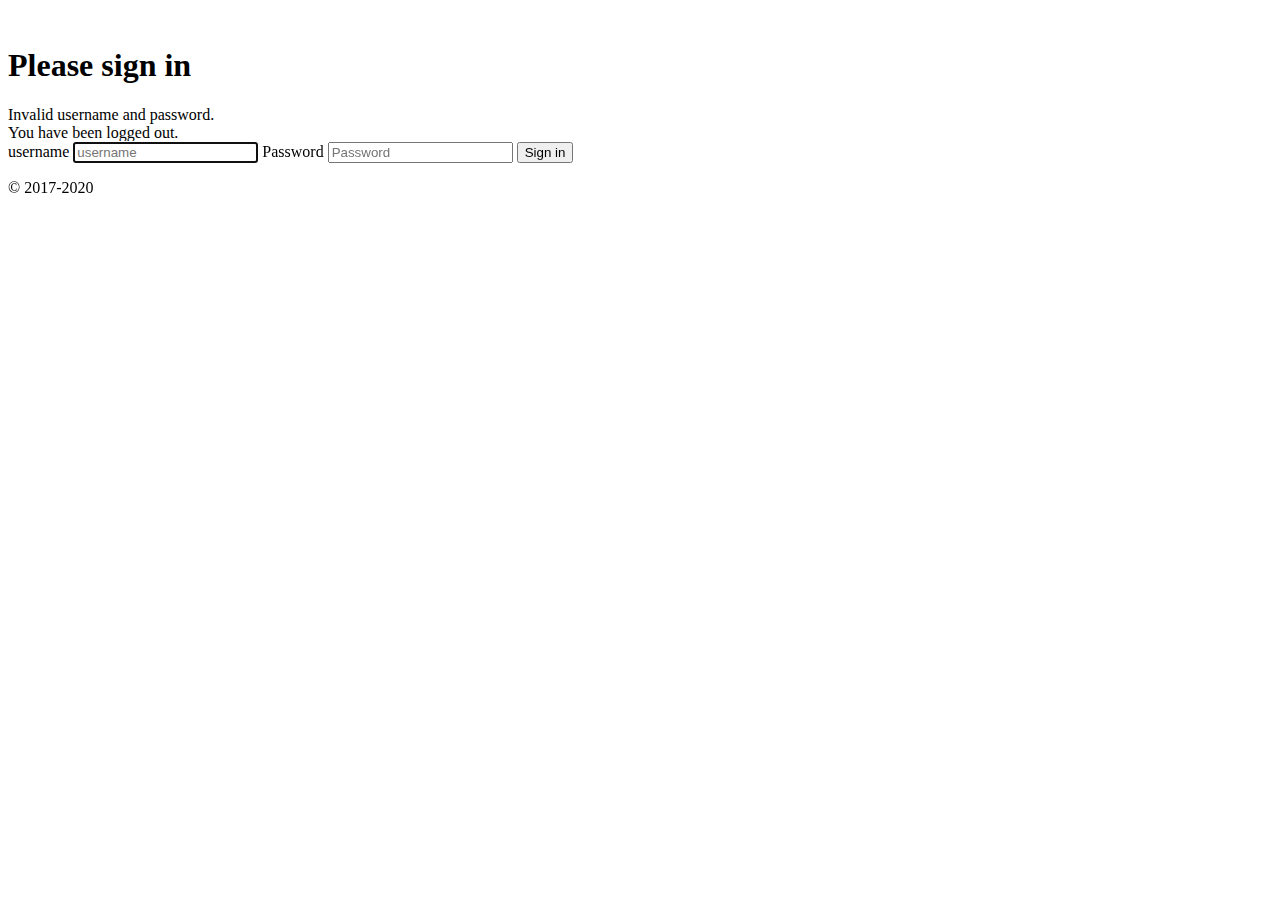
==== src/main/resources/templates/account/login.html @ c89f40e7 "#4" ====
<!doctype html>
<html xmlns:th="http://www.thymeleaf.org">

<head>
    <meta charset="utf-8">
    <meta name="viewport" content="width=device-width, initial-scale=1, shrink-to-fit=no">

    <link rel="stylesheet" href="https://cdn.jsdelivr.net/npm/bootstrap@4.5.3/dist/css/bootstrap.min.css"
          integrity="sha384-TX8t27EcRE3e/ihU7zmQxVncDAy5uIKz4rEkgIXeMed4M0jlfIDPvg6uqKI2xXr2" crossorigin="anonymous">
    <link href="signin.css" th:href="@{/css/signin.css}" rel="stylesheet">

    <title>Login</title>
</head>

<body class="text-center">

    <form class="form-signin" th:action="@{/account/login}" method="post">
<!--        <input type="hidden" th:name="${_csrf.parameterName}" th:value="${_csrf.token}" />-->
        <img class="mb-4" src="donga.gif" th:src="@{/img/donga.gif}" alt="" width="80%" height="auto">
        <h1 class="h3 mb-3 font-weight-normal">Please sign in</h1>

        <div th:if="${param.error}" class="alert alert-danger" role="alert">
            Invalid username and password.
        </div>
        <div th:if="${param.logout}" class="alert alert-primary" role="alert">
            You have been logged out.
        </div>

        <label for="username" class="sr-only">username</label>
        <input type="text" id="username" name="username" class="form-control" placeholder="username" required autofocus>
        <label for="password" class="sr-only">Password</label>
        <input type="password" id="password" name="password" class="form-control" placeholder="Password" required>
    <!--    <div class="checkbox mb-3">-->
    <!--        <label>-->
    <!--            <input type="checkbox" value="remember-me"> Remember me-->
    <!--        </label>-->
    <!--    </div>-->
        <button class="btn btn-lg btn-primary btn-block" type="submit">Sign in</button>
        <p class="mt-5 mb-3 text-muted">&copy; 2017-2020</p>
    </form>

    <script src="https://code.jquery.com/jquery-3.5.1.slim.min.js"
            integrity="sha384-DfXdz2htPH0lsSSs5nCTpuj/zy4C+OGpamoFVy38MVBnE+IbbVYUew+OrCXaRkfj"
            crossorigin="anonymous"></script>
    <script src="https://cdn.jsdelivr.net/npm/popper.js@1.16.1/dist/umd/popper.min.js"
            integrity="sha384-9/reFTGAW83EW2RDu2S0VKaIzap3H66lZH81PoYlFhbGU+6BZp6G7niu735Sk7lN"
            crossorigin="anonymous"></script>
    <script src="https://cdn.jsdelivr.net/npm/bootstrap@4.5.3/dist/js/bootstrap.min.js"
            integrity="sha384-w1Q4orYjBQndcko6MimVbzY0tgp4pWB4lZ7lr30WKz0vr/aWKhXdBNmNb5D92v7s"
            crossorigin="anonymous"></script>
</body>

</html>
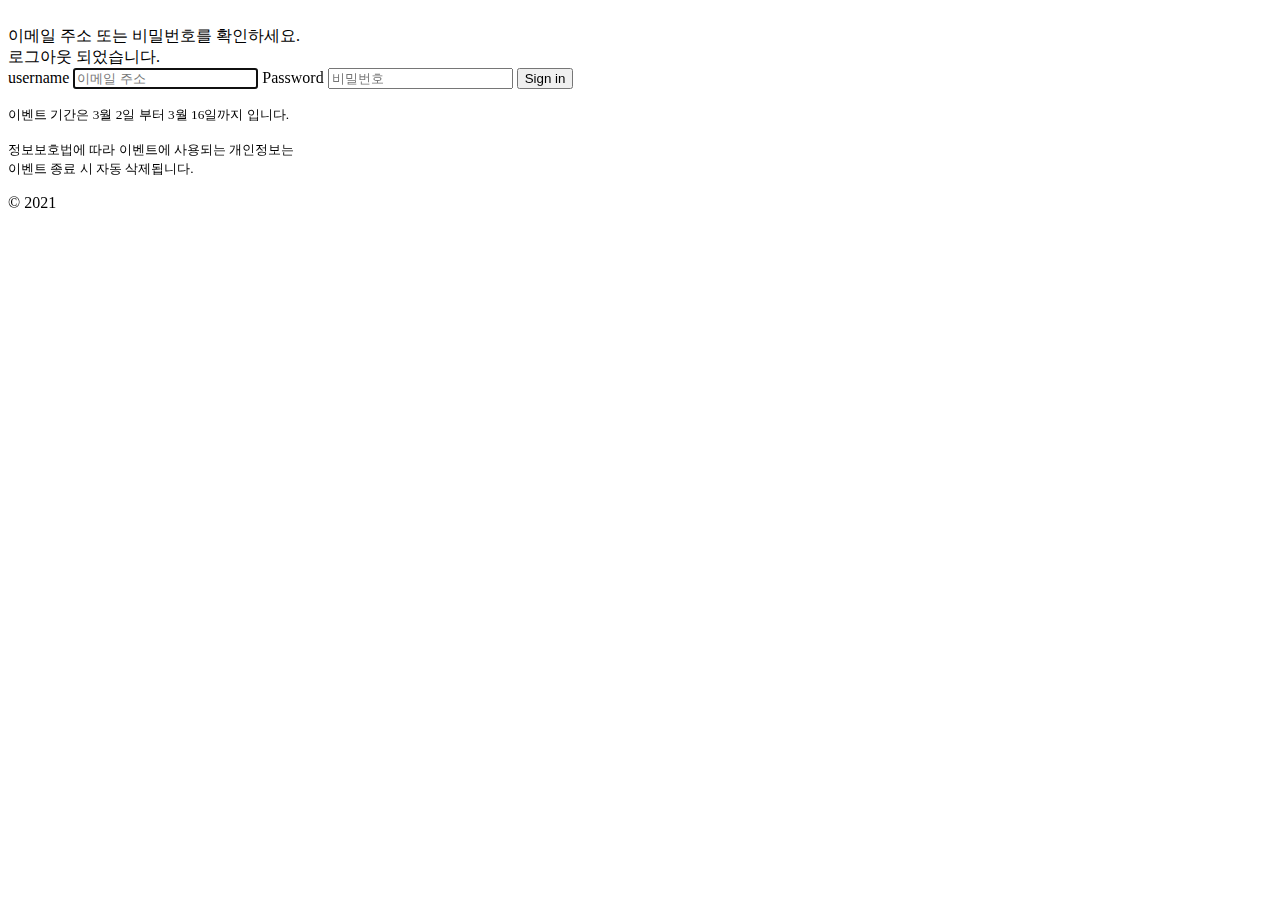
==== commit c4d5a886: "#2-24" ====
--- a/src/main/resources/templates/account/login.html
+++ b/src/main/resources/templates/account/login.html
@@ -17,26 +17,30 @@
     <form class="form-signin" th:action="@{/account/login}" method="post">
 <!--        <input type="hidden" th:name="${_csrf.parameterName}" th:value="${_csrf.token}" />-->
         <img class="mb-4" src="donga.gif" th:src="@{/img/donga.gif}" alt="" width="80%" height="auto">
-        <h1 class="h3 mb-3 font-weight-normal">Please sign in</h1>
 
         <div th:if="${param.error}" class="alert alert-danger" role="alert">
-            Invalid username and password.
+            이메일 주소 또는 비밀번호를 확인하세요.
         </div>
         <div th:if="${param.logout}" class="alert alert-primary" role="alert">
-            You have been logged out.
+            로그아웃 되었습니다.
         </div>
 
         <label for="username" class="sr-only">username</label>
-        <input type="text" id="username" name="username" class="form-control" placeholder="username" required autofocus>
+        <input type="email" id="username" name="username" class="form-control" placeholder="이메일 주소" required autofocus>
         <label for="password" class="sr-only">Password</label>
-        <input type="password" id="password" name="password" class="form-control" placeholder="Password" required>
+        <input type="password" id="password" name="password" class="form-control" placeholder="비밀번호" required>
     <!--    <div class="checkbox mb-3">-->
     <!--        <label>-->
     <!--            <input type="checkbox" value="remember-me"> Remember me-->
     <!--        </label>-->
     <!--    </div>-->
+
         <button class="btn btn-lg btn-primary btn-block" type="submit">Sign in</button>
-        <p class="mt-5 mb-3 text-muted">&copy; 2017-2020</p>
+        <br>
+        <p class="font-weight-lighter"><small>이벤트 기간은 3월 2일 부터 3월 16일까지 입니다.</small></p>
+        <small>정보보호법에 따라 이벤트에 사용되는 개인정보는</small><br>
+        <small>이벤트 종료 시 자동 삭제됩니다.</small>
+        <p class="mt-5 mb-3 text-muted">&copy; 2021</p>
     </form>
 
     <script src="https://code.jquery.com/jquery-3.5.1.slim.min.js"
